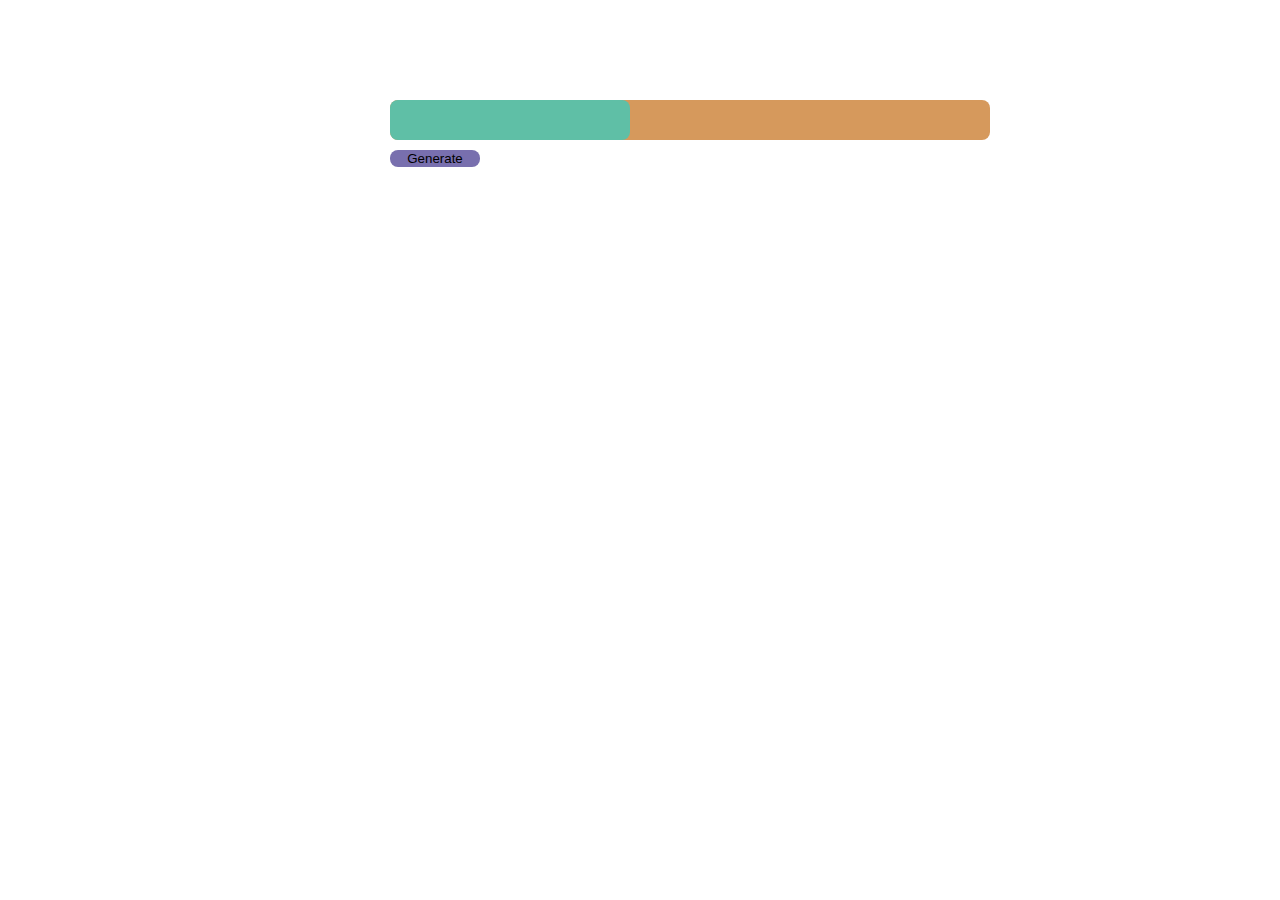
==== Ex1/index.html @ 0d737a91 "Exercitiu1" ====
<!DOCTYPE html>
<html>
<head>
	<title>title</title>	
	<link rel="stylesheet" type="text/css" href="css/styles.css" />
	
</head>

<body>
	<div class=containermare>
	<div id="container">
		<div id="progress">
		</div>
	</div>
	<button id="generate" name="button">Generate</button>
	<script type="text/javascript" src="js/javascript.js"></script>
	</div>
</body>
</html>
---- Ex1/css/styles.css ----
html, body, div, span, applet, object, iframe,
h1, h2, h3, h4, h5, h6, p, blockquote, pre,
a, abbr, acronym, address, big, cite, code,
del, dfn, em, img, ins, kbd, q, s, samp,
small, strike, strong, sub, sup, tt, var,
b, u, i, center,
dl, dt, dd, ol, ul, li,
fieldset, form, label, legend,
table, caption, tbody, tfoot, thead, tr, th, td,
article, aside, canvas, details, embed, 
figure, figcaption, footer, header, hgroup, 
menu, nav, output, ruby, section, summary,
time, mark, audio, video {
	margin: 0;
	padding: 0;
	border: 0;
	font-size: 100%;
	font: inherit;
	vertical-align: baseline;
}
body {
	line-height: 1;
}
ol, ul {
	list-style: none;
}
blockquote, q {
	quotes: none;
}
blockquote:before, blockquote:after,
q:before, q:after {
	content: '';
	content: none;
}
.containermare{
	margin:0 auto;
	width:500px;
	margin-top:100px;
}
#container{
	display:block;
	background-color:#d6995c;
	width:600px;
	height:40px;
	border-radius:8px;
}
#progress{
	display:block;
	height:100%;
	width:40%;
	background-color:#5fbfa6;
	transition: all 0.4s ease;
	border-radius:8px;
}
button{
	width:90px;
	border:0;
	border-radius:8px;
	margin-top:10px;
	background-color:#786fae;
}
button["name"]{
	font-weight:bold;
}
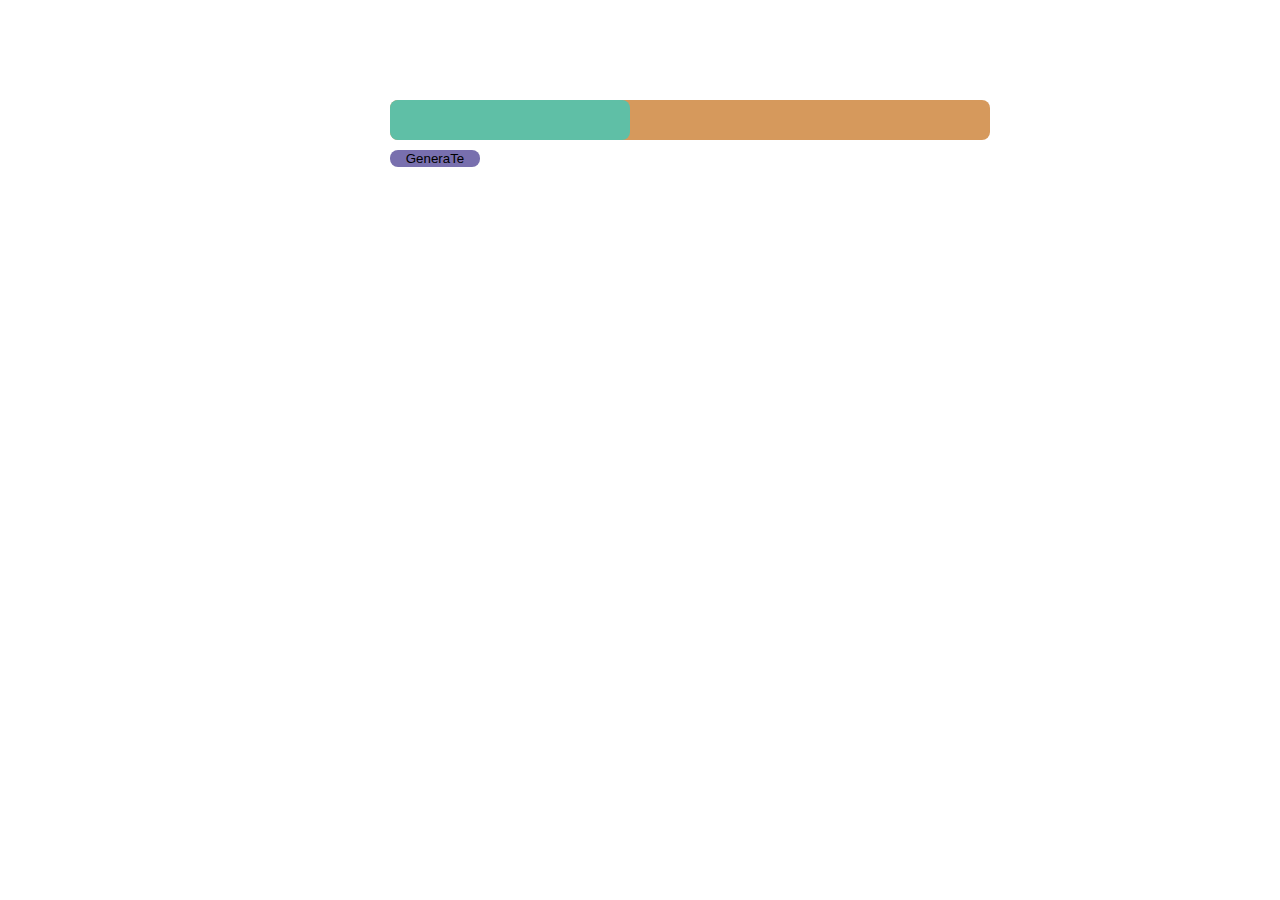
==== commit 6375e80f: "b" ====
--- a/Ex1/index.html
+++ b/Ex1/index.html
@@ -12,7 +12,7 @@
 		<div id="progress">
 		</div>
 	</div>
-	<button id="generate" name="button">Generate</button>
+	<button id="generate" name="button">GeneraTe</button>
 	<script type="text/javascript" src="js/javascript.js"></script>
 	</div>
 </body>
--- a/Ex1/css/styles.css
+++ b/Ex1/css/styles.css
@@ -38,6 +38,7 @@
 	margin-top:100px;
 }
 #container{
+	/*margin:0 auto;*/
 	display:block;
 	background-color:#d6995c;
 	width:600px;
